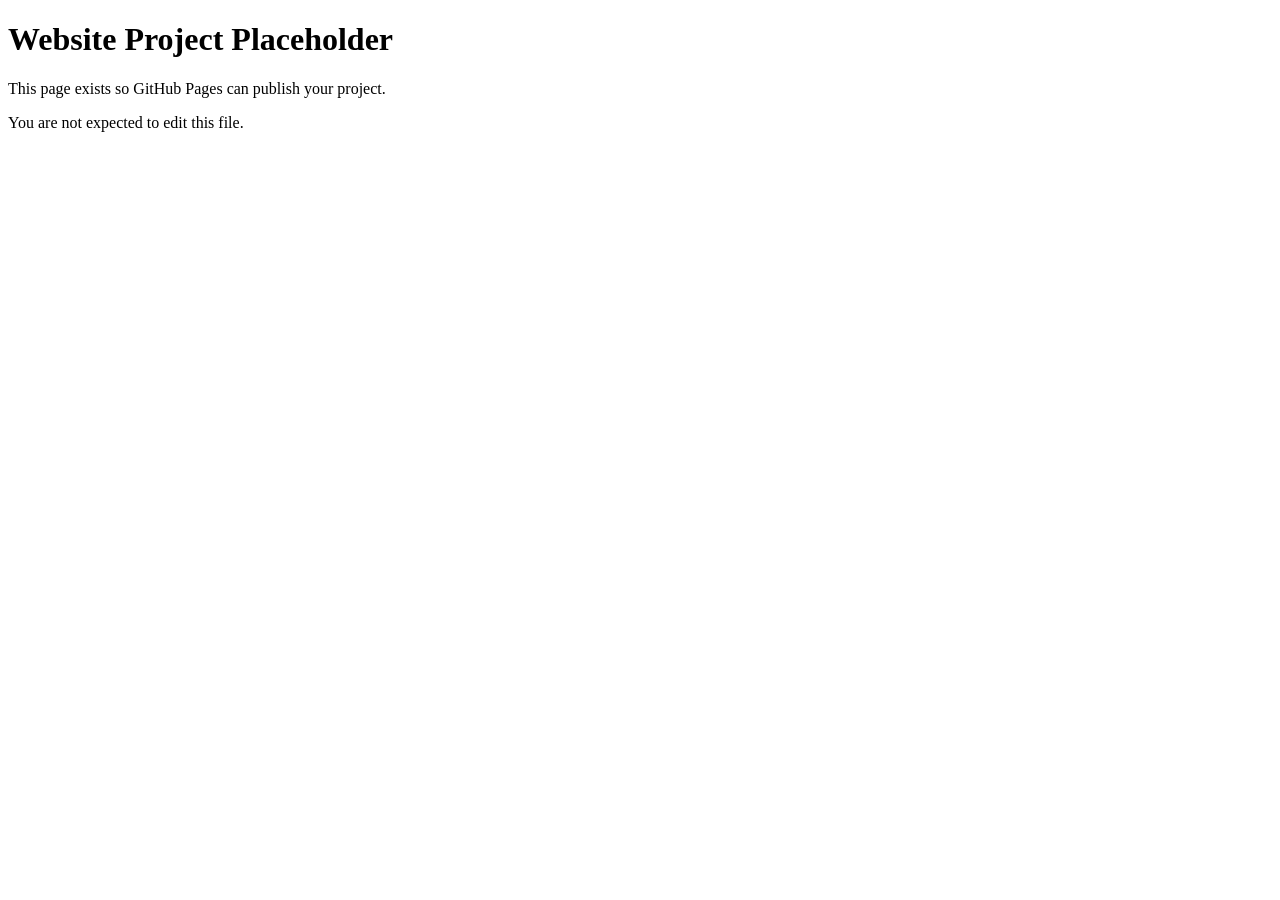
==== index.html @ d8193c5f "Add files via upload hi guys this is my description :3" ====
<!DOCTYPE html>
<html lang="en">
<head>
  <meta charset="UTF-8">
  <title>Project Placeholder</title>
</head>
<body>
  <h1>Website Project Placeholder</h1>
  <p>This page exists so GitHub Pages can publish your project.</p>
  <p>You are not expected to edit this file.</p>
</body>
</html>
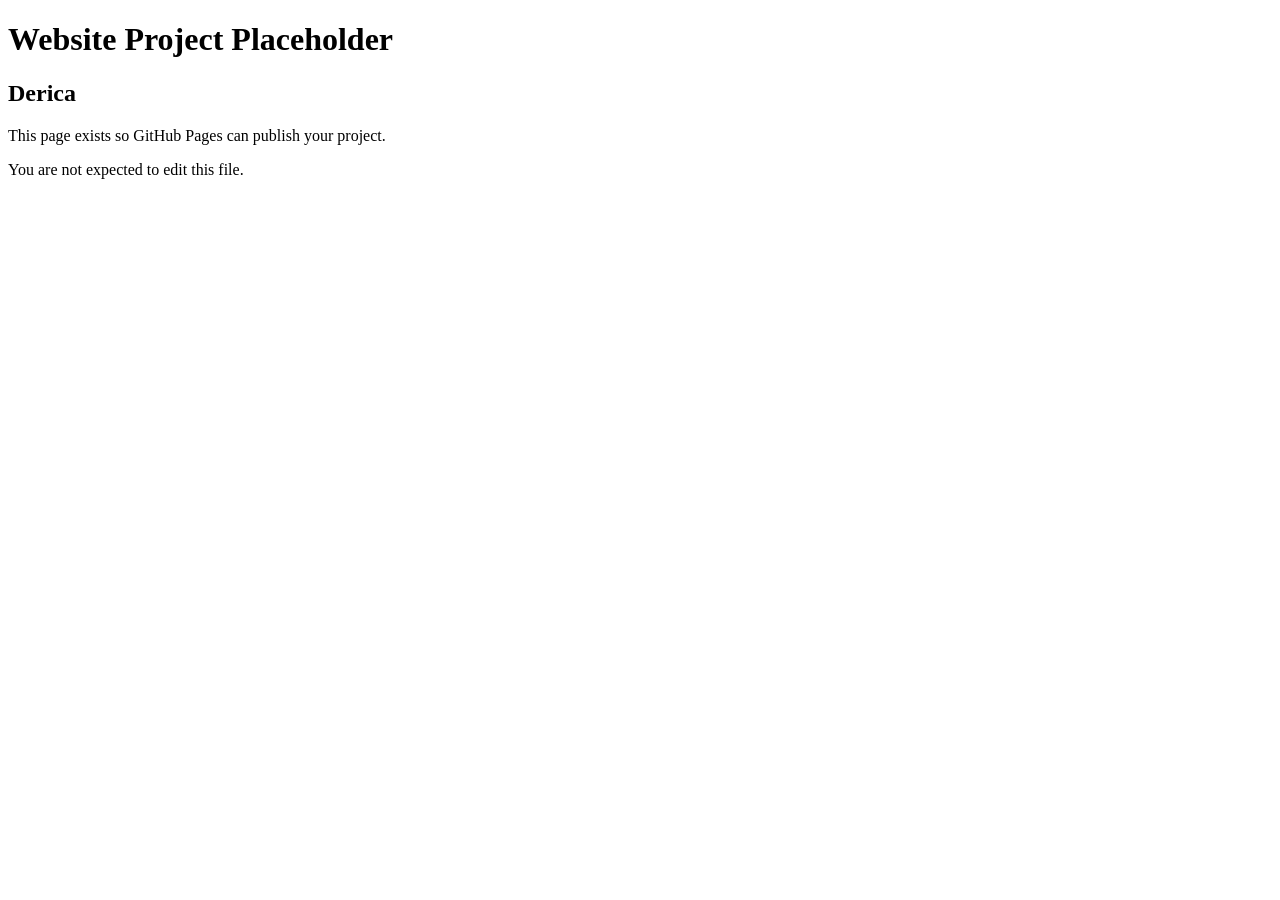
==== commit b7120c22: "Update index.html" ====
--- a/index.html
+++ b/index.html
@@ -6,6 +6,7 @@
 </head>
 <body>
   <h1>Website Project Placeholder</h1>
+  <h2>Derica</h2>
   <p>This page exists so GitHub Pages can publish your project.</p>
   <p>You are not expected to edit this file.</p>
 </body>
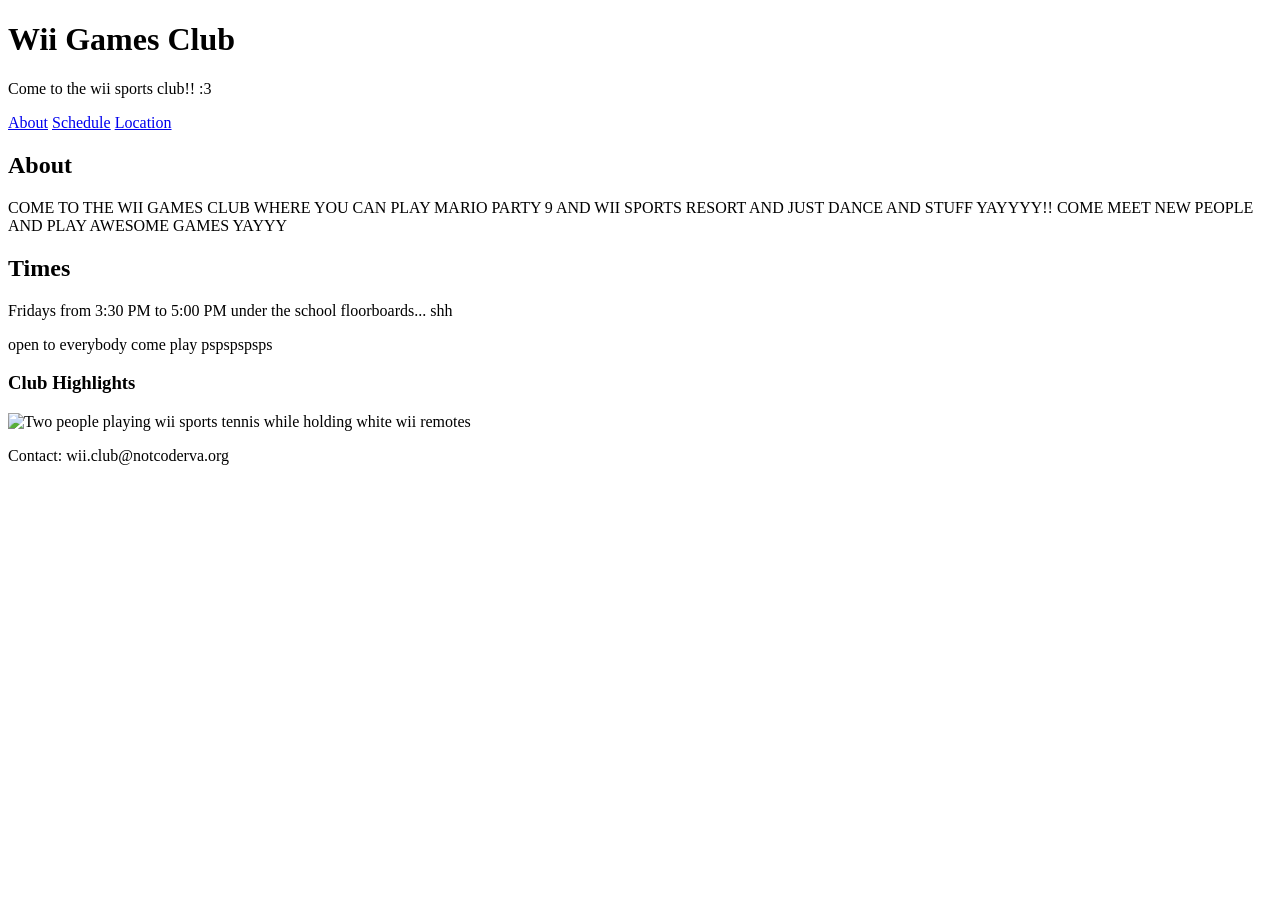
==== commit f23b28e8: "Add files via upload" ====
--- a/index.html
+++ b/index.html
@@ -1,13 +1,44 @@
-<!DOCTYPE html>
-<html lang="en">
-<head>
-  <meta charset="UTF-8">
-  <title>Project Placeholder</title>
-</head>
-<body>
-  <h1>Website Project Placeholder</h1>
-  <h2>Derica</h2>
-  <p>This page exists so GitHub Pages can publish your project.</p>
-  <p>You are not expected to edit this file.</p>
-</body>
-</html>
+<!DOCTYPE html>
+<html>
+<head>
+    <title>Wii Games Club</title>
+</head>
+<body>
+
+    <header>
+      <h1>Wii Games Club</h1>
+        <p class="tagline">Come to the wii sports club!! :3 </p>
+    </header>
+
+    <nav>
+        <a href="#">About</a>
+        <a href="#">Schedule</a>
+        <a href="#">Location</a>
+    </nav>
+
+<main id="main-content">
+
+        <section>
+            <h2>About</h2>
+            <p> COME TO THE WII GAMES CLUB WHERE YOU CAN PLAY MARIO PARTY 9 AND WII SPORTS RESORT AND JUST DANCE AND STUFF YAYYYY!! COME MEET NEW PEOPLE AND PLAY AWESOME GAMES YAYYY</p>
+        </section>
+
+        <section class="info">
+            <h2>Times</h2>
+            <p>Fridays from 3:30 PM to 5:00 PM under the school floorboards... shh</p>
+            <p>open to everybody come play pspspspsps </p>
+        </section>
+
+        <div>
+            <h3>Club Highlights</h3>
+			<img src="../Pictures/Screenshots/Screenshot 2026-03-03 210821.png" width="688" height="457" alt="Two people playing wii sports tennis while holding white wii remotes"/>
+        </div>
+
+    </main>
+
+    <footer>
+        <p>Contact: wii.club@notcoderva.org </p>
+    </footer>
+
+</body>
+</html>
